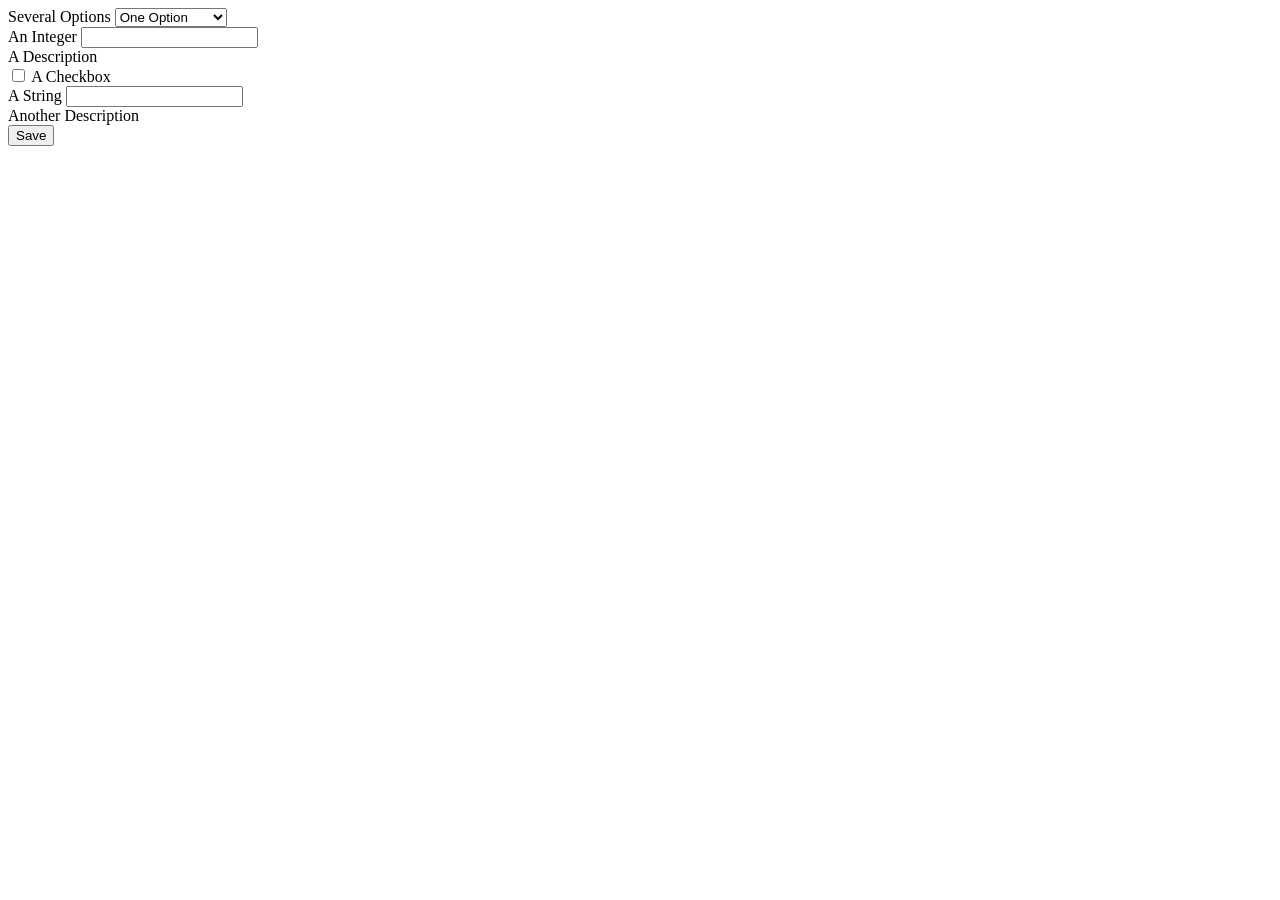
==== Jellyfin.Plugin.Template/Configuration/configPage.html @ bf30bd9c "Initial commit" ====
<!DOCTYPE html>
<html lang="en">
<head>
    <meta charset="utf-8">
    <title>Template</title>
</head>
<body>
    <div id="TemplateConfigPage" data-role="page" class="page type-interior pluginConfigurationPage" data-require="emby-input,emby-button,emby-select,emby-checkbox">
        <div data-role="content">
            <div class="content-primary">
                <form id="TemplateConfigForm">
                    <div class="selectContainer">
                        <label class="selectLabel" for="Options">Several Options</label>
                        <select is="emby-select" id="Options" name="Options" class="emby-select-withcolor emby-select">
                            <option id="optOneOption" value="OneOption">One Option</option>
                            <option id="optAnotherOption" value="AnotherOption">Another Option</option>
                        </select>
                    </div>
                    <div class="inputContainer">
                        <label class="inputLabel inputLabelUnfocused" for="AnInteger">An Integer</label>
                        <input id="AnInteger" name="AnInteger" type="number" is="emby-input" min="0" />
                        <div class="fieldDescription">A Description</div>
                    </div>
                    <div class="checkboxContainer checkboxContainer-withDescription">
                        <label class="emby-checkbox-label">
                            <input id="TrueFalseSetting" name="TrueFalseCheckBox" type="checkbox" is="emby-checkbox" />
                            <span>A Checkbox</span>
                        </label>
                    </div>
                    <div class="inputContainer">
                        <label class="inputLabel inputLabelUnfocused" for="AString">A String</label>
                        <input id="AString" name="AString" type="text" is="emby-input" />
                        <div class="fieldDescription">Another Description</div>
                    </div>
                    <div>
                        <button is="emby-button" type="submit" class="raised button-submit block emby-button">
                            <span>Save</span>
                        </button>
                    </div>
                </form>
            </div>
        </div>
        <script type="text/javascript">
            var TemplateConfig = {
                pluginUniqueId: 'eb5d7894-8eef-4b36-aa6f-5d124e828ce1'
            };

            document.querySelector('#TemplateConfigPage')
                .addEventListener('pageshow', function() {
                    Dashboard.showLoadingMsg();
                    ApiClient.getPluginConfiguration(TemplateConfig.pluginUniqueId).then(function (config) {
                        document.querySelector('#Options').value = config.Options;
                        document.querySelector('#AnInteger').value = config.AnInteger;
                        document.querySelector('#TrueFalseSetting').checked = config.TrueFalseSetting;
                        document.querySelector('#AString').value = config.AString;
                        Dashboard.hideLoadingMsg();
                    });
                });

            document.querySelector('#TemplateConfigForm')
                .addEventListener('submit', function(e) {
                Dashboard.showLoadingMsg();
                ApiClient.getPluginConfiguration(TemplateConfig.pluginUniqueId).then(function (config) {
                    config.Options = document.querySelector('#Options').value;
                    config.AnInteger = document.querySelector('#AnInteger').value;
                    config.TrueFalseSetting = document.querySelector('#TrueFalseSetting').checked;
                    config.AString = document.querySelector('#AString').value;
                    ApiClient.updatePluginConfiguration(TemplateConfig.pluginUniqueId, config).then(function (result) {
                        Dashboard.processPluginConfigurationUpdateResult(result);
                    });
                });

                e.preventDefault();
                return false;
            });
        </script>
    </div>
</body>
</html>
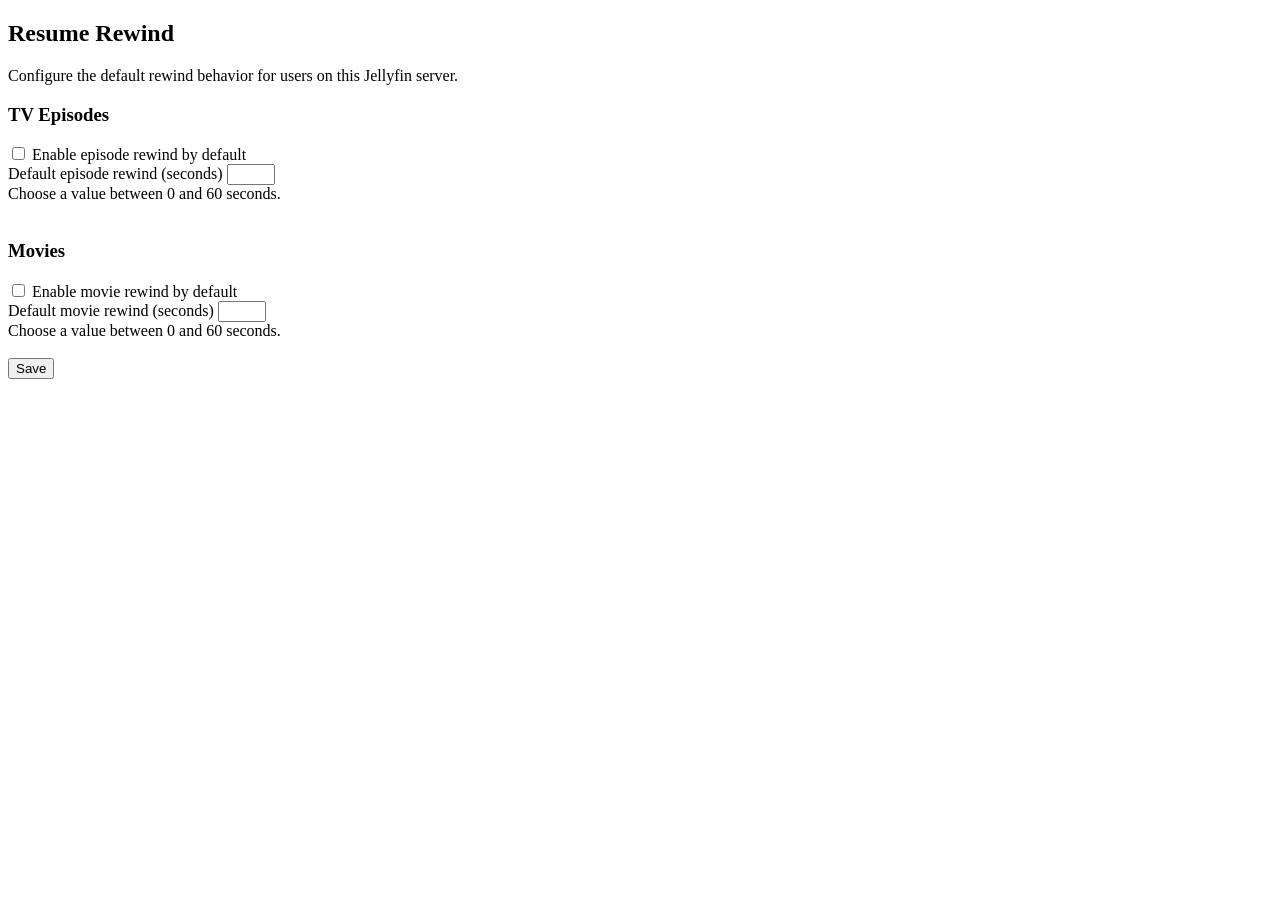
==== commit 3acdb406: "last push before testing" ====
--- a/Jellyfin.Plugin.Template/Configuration/configPage.html
+++ b/Jellyfin.Plugin.Template/Configuration/configPage.html
@@ -1,78 +1,173 @@
+
 <!DOCTYPE html>
 <html lang="en">
 <head>
     <meta charset="utf-8">
-    <title>Template</title>
+    <title>Resume Rewind</title>
 </head>
 <body>
-    <div id="TemplateConfigPage" data-role="page" class="page type-interior pluginConfigurationPage" data-require="emby-input,emby-button,emby-select,emby-checkbox">
+    <div id="ResumeRewindConfigPage"
+         data-role="page"
+         class="page type-interior pluginConfigurationPage"
+         data-require="emby-input,emby-button,emby-checkbox">
+
         <div data-role="content">
             <div class="content-primary">
-                <form id="TemplateConfigForm">
-                    <div class="selectContainer">
-                        <label class="selectLabel" for="Options">Several Options</label>
-                        <select is="emby-select" id="Options" name="Options" class="emby-select-withcolor emby-select">
-                            <option id="optOneOption" value="OneOption">One Option</option>
-                            <option id="optAnotherOption" value="AnotherOption">Another Option</option>
-                        </select>
-                    </div>
-                    <div class="inputContainer">
-                        <label class="inputLabel inputLabelUnfocused" for="AnInteger">An Integer</label>
-                        <input id="AnInteger" name="AnInteger" type="number" is="emby-input" min="0" />
-                        <div class="fieldDescription">A Description</div>
-                    </div>
-                    <div class="checkboxContainer checkboxContainer-withDescription">
+
+                <h2>Resume Rewind</h2>
+                <p>
+                    Configure the default rewind behavior for users
+                    on this Jellyfin server.
+                </p>
+
+                <form id="ResumeRewindConfigForm">
+
+                    <h3>TV Episodes</h3>
+
+                    <div class="checkboxContainer">
                         <label class="emby-checkbox-label">
-                            <input id="TrueFalseSetting" name="TrueFalseCheckBox" type="checkbox" is="emby-checkbox" />
-                            <span>A Checkbox</span>
+                            <input id="EpisodesEnabled"
+                                   type="checkbox"
+                                   is="emby-checkbox">
+                            <span>Enable episode rewind by default</span>
                         </label>
                     </div>
+
                     <div class="inputContainer">
-                        <label class="inputLabel inputLabelUnfocused" for="AString">A String</label>
-                        <input id="AString" name="AString" type="text" is="emby-input" />
-                        <div class="fieldDescription">Another Description</div>
+                        <label class="inputLabel" for="EpisodeRewindSeconds">
+                            Default episode rewind (seconds)
+                        </label>
+                        <input id="EpisodeRewindSeconds"
+                               type="number"
+                               is="emby-input"
+                               min="0"
+                               max="60"
+                               step="1">
+                        <div class="fieldDescription">
+                            Choose a value between 0 and 60 seconds.
+                        </div>
                     </div>
-                    <div>
-                        <button is="emby-button" type="submit" class="raised button-submit block emby-button">
-                            <span>Save</span>
-                        </button>
+
+                    <br>
+
+                    <h3>Movies</h3>
+
+                    <div class="checkboxContainer">
+                        <label class="emby-checkbox-label">
+                            <input id="MoviesEnabled"
+                                   type="checkbox"
+                                   is="emby-checkbox">
+                            <span>Enable movie rewind by default</span>
+                        </label>
                     </div>
+
+                    <div class="inputContainer">
+                        <label class="inputLabel" for="MovieRewindSeconds">
+                            Default movie rewind (seconds)
+                        </label>
+                        <input id="MovieRewindSeconds"
+                               type="number"
+                               is="emby-input"
+                               min="0"
+                               max="60"
+                               step="1">
+                        <div class="fieldDescription">
+                            Choose a value between 0 and 60 seconds.
+                        </div>
+                    </div>
+
+                    <br>
+
+                    <button is="emby-button"
+                            type="submit"
+                            class="raised button-submit block">
+                        <span>Save</span>
+                    </button>
+
                 </form>
             </div>
         </div>
-        <script type="text/javascript">
-            var TemplateConfig = {
-                pluginUniqueId: 'eb5d7894-8eef-4b36-aa6f-5d124e828ce1'
+
+        <script>
+            const ResumeRewindConfig = {
+                pluginUniqueId: '95d6f48a-397e-4206-b97a-8474a864c7fe'
             };
 
-            document.querySelector('#TemplateConfigPage')
-                .addEventListener('pageshow', function() {
+            const configPage =
+                document.querySelector('#ResumeRewindConfigPage');
+
+            configPage.addEventListener('pageshow', function () {
+                Dashboard.showLoadingMsg();
+
+                ApiClient.getPluginConfiguration(
+                    ResumeRewindConfig.pluginUniqueId
+                ).then(function (config) {
+                    document.querySelector('#EpisodesEnabled').checked =
+                        config.EpisodesEnabled;
+
+                    document.querySelector('#EpisodeRewindSeconds').value =
+                        config.EpisodeRewindSeconds;
+
+                    document.querySelector('#MoviesEnabled').checked =
+                        config.MoviesEnabled;
+
+                    document.querySelector('#MovieRewindSeconds').value =
+                        config.MovieRewindSeconds;
+
+                    Dashboard.hideLoadingMsg();
+                }).catch(function (error) {
+                    console.error('Resume Rewind configuration error:', error);
+                    Dashboard.hideLoadingMsg();
+                });
+            });
+
+            document.querySelector('#ResumeRewindConfigForm')
+                .addEventListener('submit', function (event) {
+                    event.preventDefault();
                     Dashboard.showLoadingMsg();
-                    ApiClient.getPluginConfiguration(TemplateConfig.pluginUniqueId).then(function (config) {
-                        document.querySelector('#Options').value = config.Options;
-                        document.querySelector('#AnInteger').value = config.AnInteger;
-                        document.querySelector('#TrueFalseSetting').checked = config.TrueFalseSetting;
-                        document.querySelector('#AString').value = config.AString;
+
+                    ApiClient.getPluginConfiguration(
+                        ResumeRewindConfig.pluginUniqueId
+                    ).then(function (config) {
+                        config.EpisodesEnabled =
+                            document.querySelector('#EpisodesEnabled').checked;
+
+                        config.EpisodeRewindSeconds = Number(
+                            document.querySelector('#EpisodeRewindSeconds').value
+                        );
+
+                        config.MoviesEnabled =
+                            document.querySelector('#MoviesEnabled').checked;
+
+                        config.MovieRewindSeconds = Number(
+                            document.querySelector('#MovieRewindSeconds').value
+                        );
+
+                        if (
+                            !Number.isInteger(config.EpisodeRewindSeconds) ||
+                            !Number.isInteger(config.MovieRewindSeconds) ||
+                            config.EpisodeRewindSeconds < 0 ||
+                            config.EpisodeRewindSeconds > 60 ||
+                            config.MovieRewindSeconds < 0 ||
+                            config.MovieRewindSeconds > 60
+                        ) {
+                            throw new Error(
+                                'Rewind durations must be whole numbers between 0 and 60.'
+                            );
+                        }
+
+                        return ApiClient.updatePluginConfiguration(
+                            ResumeRewindConfig.pluginUniqueId,
+                            config
+                        );
+                    }).then(function (result) {
+                        Dashboard.processPluginConfigurationUpdateResult(result);
+                    }).catch(function (error) {
+                        console.error('Resume Rewind save error:', error);
                         Dashboard.hideLoadingMsg();
+                        alert(error.message || 'Unable to save configuration.');
                     });
                 });
-
-            document.querySelector('#TemplateConfigForm')
-                .addEventListener('submit', function(e) {
-                Dashboard.showLoadingMsg();
-                ApiClient.getPluginConfiguration(TemplateConfig.pluginUniqueId).then(function (config) {
-                    config.Options = document.querySelector('#Options').value;
-                    config.AnInteger = document.querySelector('#AnInteger').value;
-                    config.TrueFalseSetting = document.querySelector('#TrueFalseSetting').checked;
-                    config.AString = document.querySelector('#AString').value;
-                    ApiClient.updatePluginConfiguration(TemplateConfig.pluginUniqueId, config).then(function (result) {
-                        Dashboard.processPluginConfigurationUpdateResult(result);
-                    });
-                });
-
-                e.preventDefault();
-                return false;
-            });
         </script>
     </div>
 </body>
